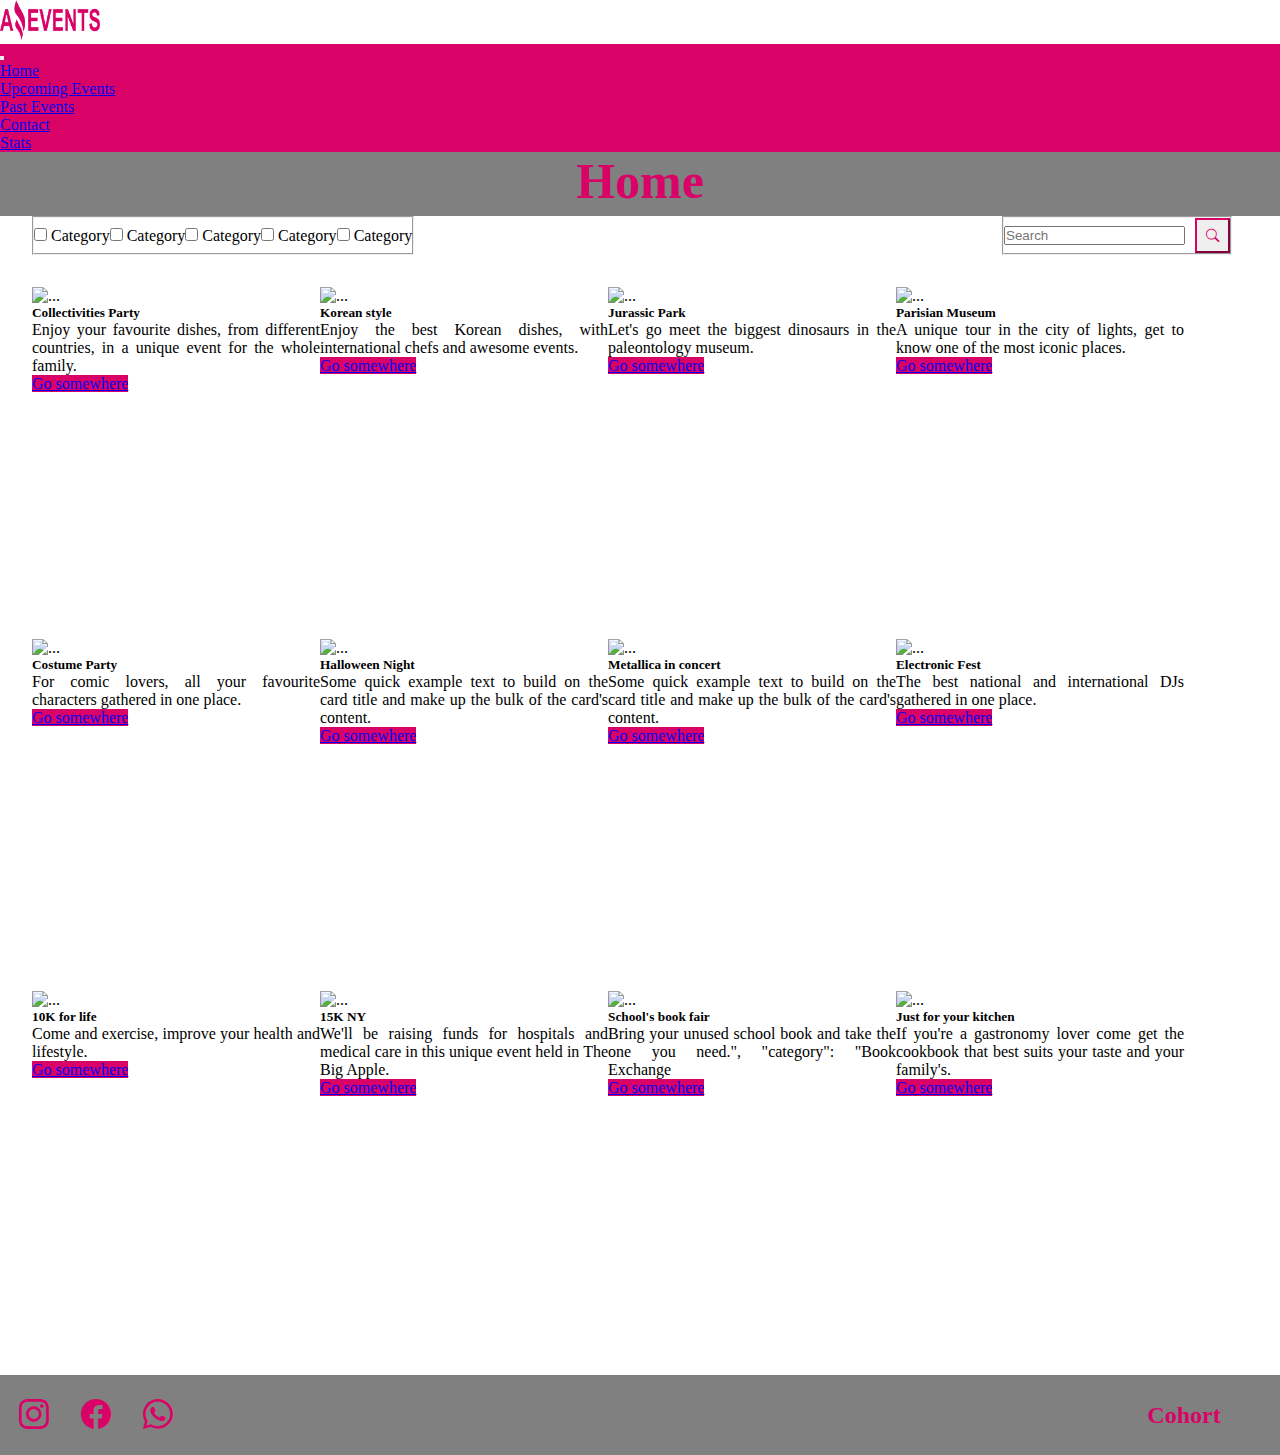
==== Task 1.2/index.html @ df98b1ba "task 2 intento." ====
<!DOCTYPE html>
<html lang="en">
<head>
    <meta charset="UTF-8">
    <meta http-equiv="X-UA-Compatible" content="IE=edge">
    <meta name="viewport" content="width=device-width, initial-scale=1.0">
    <title>Home</title>
    <link rel="stylesheet" href="./assets/styles/style.css">
    <link rel="stylesheet" href="https://cdn.jsdelivr.net/npm/bootstrap-icons@1.10.3/font/bootstrap-icons.css">
    <link href="https://cdn.jsdelivr.net/npm/bootstrap@5.3.0-alpha1/dist/css/bootstrap.min.css" rel="stylesheet" integrity="sha384-GLhlTQ8iRABdZLl6O3oVMWSktQOp6b7In1Zl3/Jr59b6EGGoI1aFkw7cmDA6j6gD" crossorigin="anonymous">
    <link rel="icon" type="image/x-icon" href="./assets/images/favico.png">
  </head>
<body>
    <header class="d-flex flex-row justify-content-between align-items-center bg-dark headerSize">
          <img src="./assets/images/logoAmazingEvents.png" alt="A EVENTS" class="ms-5 logoSize img-fluid">
          <nav class="navbar navbar-expand-lg colorLetras">
            <div class="container-fluid">
              <a class="navbar-brand" href="#"></a>
              <button class="navbar-toggler" type="button" data-bs-toggle="collapse" data-bs-target="#navbarNav" aria-controls="navbarNav" aria-expanded="false" aria-label="Toggle navigation">
                <span class="navbar-toggler-icon colorLetras"></span>
              </button>
              <div class="collapse navbar-collapse" id="navbarNav">
                <ul class="navbar-nav">
                  <li class="nav-item">
                    <a class="nav-link active" aria-current="page" href="index.html">Home</a>
                  </li>
                  <li class="nav-item">
                    <a class="nav-link" href="./upcoming.html">Upcoming Events</a>
                  </li>
                  <li class="nav-item">
                    <a class="nav-link" href="./past.html">Past Events</a>
                  </li>
                  <li class="nav-item">
                    <a class="nav-link" href="./contact.html">Contact</a>
                  </li>
                  <li class="nav-item">
                    <a class="nav-link" href="./stats.html">Stats</a>
                  </li>
                </ul>
              </div>
            </div>
          </nav>
    </header>
      <div class="contenedorTitulo">
        <h1>Home</h1>
      </div>
      <div class="searchBar">
        <form action="" class="formBar">
          <fieldset class="formBarField">
            <label class="m-3">
              <input type="checkBox">
              Category
            </label> 
            <label class="m-3">
              <input type="checkBox">
              Category
            </label>
            <label class="m-3">
              <input type="checkBox">
              Category
            </label>
            <label class="m-3">
              <input type="checkBox">
            Category
            </label>
            <label class="m-3">
              <input type="checkBox">
              Category
            </label>
          </fieldset>  
        <fieldset class="formBarField">
            <label>
              <input class="form-control me-2" type="search" placeholder="Search" aria-label="Search">
            </label>
            <label>
              <button class="boton" type="submit"><i class="bi bi-search"></i></button>
            </label>
          </fieldset>
        </form>
      </div>
      <div class="cards">
        <div class="card m-2 d-flex flex-column justify-content-center align-items-center" style="width: 18rem; height: 22rem;">
          <img src="https://i.postimg.cc/Fs03hQDt/Collectivities-Party.jpg" class="card-img-top m-3 " style="width: 220px; height: 130px;" alt="...">
          <div class="card-body d-flex flex-column justify-content-center align-items-center">
            <h5 class="card-title">Collectivities Party</h5>
            <p class="card-text" style="text-align: justify;">Enjoy your favourite dishes, from different countries, in a unique event for the whole family.</p>
            <a href="#" class="btn btn-primary" style="background-color: #D90368;">Go somewhere</a>
          </div>
        </div>
        <div class="card m-2 d-flex flex-column justify-content-center align-items-center" style="width: 18rem; height: 22rem;" >
          <img src="https://i.postimg.cc/ZmD3Xf57/Korean-style.jpg" class="card-img-top m-3" style="width: 220px; height: 130px;"alt="...">
          <div class="card-body d-flex flex-column justify-content-center align-items-center">
            <h5 class="card-title">Korean style</h5>
            <p class="card-text" style="text-align: justify;">Enjoy the best Korean dishes, with international chefs and awesome events.</p>
            <a href="#" class="btn btn-primary" style="background-color: #D90368;">Go somewhere</a>
          </div>
        </div>
        <div class="card m-2 d-flex flex-column justify-content-center align-items-center" style="width: 18rem; height: 22rem;">
          <img src="https://i.postimg.cc/GmHRkbNV/Jurassic-Park.jpg" class="card-img-top m-3" style="width: 220px; height: 130px;" alt="...">
          <div class="card-body d-flex flex-column justify-content-center align-items-center">
            <h5 class="card-title">Jurassic Park</h5>
            <p class="card-text" style="text-align: justify;">Let's go meet the biggest dinosaurs in the paleontology museum.</p>
            <a href="#" class="btn btn-primary" style="background-color: #D90368;">Go somewhere</a>
          </div>
        </div>
        <div class="card m-2 d-flex flex-column justify-content-center align-items-center" style="width: 18rem; height: 22rem;">
          <img src="https://i.postimg.cc/c4C2zXm8/Parisian-Museum.jpg" class="card-img-top m-3" style="width: 220px; height: 130px;" alt="...">
          <div class="card-body d-flex flex-column justify-content-center align-items-center">
            <h5 class="card-title">Parisian Museum</h5>
            <p class="card-text" style="text-align: justify;">A unique tour in the city of lights, get to know one of the most iconic places.</p>
            <a href="#" class="btn btn-primary" style="background-color: #D90368;">Go somewhere</a>
          </div>
        </div>
        <div class="card m-2 d-flex flex-column justify-content-center align-items-center" style="width: 18rem; height: 22rem;">
          <img src="https://i.postimg.cc/KYD0jMf2/comicon.jpg" class="card-img-top m-3" style="width: 220px; height: 130px;" alt="...">
          <div class="card-body d-flex flex-column justify-content-center align-items-center">
            <h5 class="card-title">Costume Party</h5>
            <p class="card-text" style="text-align: justify;">For comic lovers, all your favourite characters gathered in one place.</p>
            <a href="#" class="btn btn-primary" style="background-color: #D90368;">Go somewhere</a>
          </div>
        </div>
        <div class="card m-2 d-flex flex-column justify-content-center align-items-center" style="width: 18rem; height: 22rem;">
          <img src="https://i.postimg.cc/RZ9fH4Pr/halloween.jpg" class="card-img-top m-3" style="width: 220px; height: 130px;" alt="...">
          <div class="card-body d-flex flex-column justify-content-center align-items-center">
            <h5 class="card-title">Halloween Night</h5>
            <p class="card-text" style="text-align: justify;">Some quick example text to build on the card title and make up the bulk of the card's content.</p>
            <a href="#" class="btn btn-primary" style="background-color: #D90368;">Go somewhere</a>
          </div>
        </div>
        <div class="card m-2 d-flex flex-column justify-content-center align-items-center"" style="width: 18rem; height: 22rem;">
          <img src="https://i.postimg.cc/PrMJ0ZMc/Metallica-in-concert.jpg" class="card-img-top m-3" style="width: 220px; height: 130px;" alt="...">
          <div class="card-body d-flex flex-column justify-content-center align-items-center">
            <h5 class="card-title">Metallica in concert</h5>
            <p class="card-text" style="text-align: justify;">Some quick example text to build on the card title and make up the bulk of the card's content.</p>
            <a href="#" class="btn btn-primary" style="background-color: #D90368;">Go somewhere</a>
          </div>
        </div>
        <div class="card m-2 d-flex flex-column justify-content-center align-items-center"" style="width: 18rem; height: 22rem;">
          <img src="https://i.postimg.cc/KvsSK8cj/Electronic-Fest.jpg" class="card-img-top m-3" style="width: 220px; height: 130px;" alt="...">
          <div class="card-body d-flex flex-column justify-content-center align-items-center">
            <h5 class="card-title">Electronic Fest</h5>
            <p class="card-text" style="text-align: justify;">The best national and international DJs gathered in one place.</p>
            <a href="#" class="btn btn-primary" style="background-color: #D90368;">Go somewhere</a>
          </div>
        </div>
        <div class="card m-2 d-flex flex-column justify-content-center align-items-center"" style="width: 18rem; height: 22rem;">
          <img src="https://i.postimg.cc/fyLqZY9K/10-K-for-life.jpg" class="card-img-top m-3" style="width: 220px; height: 130px;" alt="...">
          <div class="card-body d-flex flex-column justify-content-center align-items-center">
            <h5 class="card-title">10K for life</h5>
            <p class="card-text" style="text-align: justify;">Come and exercise, improve your health and lifestyle.</p>
            <a href="#" class="btn btn-primary" style="background-color: #D90368;">Go somewhere</a>
          </div>
        </div>
        <div class="card m-2 d-flex flex-column justify-content-center align-items-center" style="width: 18rem; height: 22rem;">
          <img src="https://i.postimg.cc/zv67r65z/15kny.jpg" class="card-img-top m-3" style="width: 220px; height: 130px;" alt="...">
          <div class="card-body d-flex flex-column justify-content-center align-items-center">
            <h5 class="card-title">15K NY</h5>
            <p class="card-text" style="text-align: justify;">We'll be raising funds for hospitals and medical care in this unique event held in The Big Apple.</p>
            <a href="#" class="btn btn-primary" style="background-color: #D90368;">Go somewhere</a>
          </div>
        </div>
        <div class="card m-2 d-flex flex-column justify-content-center align-items-center" style="width: 18rem; height: 22rem;">
          <img src="https://i.postimg.cc/Sst763n6/book1.jpg" class="card-img-top m-3" style="width: 220px; height: 130px;" alt="...">
          <div class="card-body d-flex flex-column justify-content-center align-items-center">
            <h5 class="card-title">School's book fair</h5>
            <p class="card-text" style="text-align: justify;">Bring your unused school book and take the one you need.",
              "category": "Book Exchange</p>
            <a href="#" class="btn btn-primary" style="background-color: #D90368;">Go somewhere</a>
          </div>
        </div>
        <div class="card m-2 d-flex flex-column justify-content-center align-items-center" style="width: 18rem; height: 22rem;">
          <img src="https://i.postimg.cc/05FhxHVK/book4.jpg" class="card-img-top m-3" style="width: 220px; height: 130px;" alt="...">
          <div class="card-body d-flex flex-column justify-content-center align-items-center">
            <h5 class="card-title">Just for your kitchen</h5>
            <p class="card-text" style="text-align: justify;">If you're a gastronomy lover come get the cookbook that best suits your taste and your family's.</p>
            <a href="#" class="btn btn-primary" style="background-color: #D90368;">Go somewhere</a>
          </div>
        </div>
      </div>
      <footer>
        <div class="iconosSocialMedia">
          <i class="bi bi-instagram red"></i>
          <i class="bi bi-facebook red"></i>
          <i class="bi bi-whatsapp red"></i>
      </div>
      <h2>Cohort</h2>
      </footer>
      <script src="https://cdn.jsdelivr.net/npm/bootstrap@5.3.0-alpha1/dist/js/bootstrap.bundle.min.js" integrity="sha384-w76AqPfDkMBDXo30jS1Sgez6pr3x5MlQ1ZAGC+nuZB+EYdgRZgiwxhTBTkF7CXvN" crossorigin="anonymous"></script>
</body>
</html>
---- Task 1.2/assets/styles/style.css ----
*{
    margin: 0;
    padding: 0;
    
}

.logoSize{
    width: 100px;
    height: 40px;
}
.colorLetras{
    background-color: #D90368;
    color: #D90368;
}
body{
    display: flex;
    flex-direction: column;
    justify-content: center;
    align-items: center;
}
header{
    width: 100%;
}
.contenedorTitulo{
    background-color: gray;
    display: flex;
    flex-direction: row;
    justify-content: center;
    text-align: center;
    width: 100%;
    height: 4rem;
}
h1{
    color: #D90368 !important;
    font-size: 50px !important;
}
.searchBar{
    width: 100%;
    display: flex;
    flex-direction: row;
    justify-content: center;
}
.formBar{
    width: 100%;
    display: flex;
    flex-direction: row;
    justify-content: space-between;
    
}
.formBarField{
    display: flex;
    flex-direction: row;
    align-items: center;
    margin-left: 2rem;
    margin-right: 3rem;
}
.boton{
    width: 35px;
    height: 35px;
    margin-left: 10px;
    border-color: #D90368;
    color: #D90368;
}
.botonEnviar{
    border-color: #D90368;
    color: #D90368;
    width: 100px;
    margin-bottom: 2rem;
    margin-top: 1rem;
}
.cards{
    display: flex;
    flex-wrap: wrap;
    margin:2rem;
}
.cardImages{
    width: 1px;
}
footer{
    width: 100%;
    height: 5rem;
    background-color: gray;
    color: #D90368;
    display: flex;
    flex-direction: row;
    justify-content: space-between;
    text-align: center;
}
footer>h2{
    display: flex;
    flex-direction: row;
    justify-content: center;
    align-items: center;
    width: 15%;
}
.iconosSocialMedia{
    display: flex;
    flex-direction: row;
    justify-content: center;
    align-items: center;
    width: 15%;
}
.red{
    margin: 1rem;
    font-size: 30px;
}
.formContact{
    display:flex;
    flex-direction: column;
    justify-content: center;
    align-items: center;
    
}
.labelFormContact{
    display: flex;
    flex-direction: column;
    margin: 0.5rem;
}
.textFormContact{
    resize: none;
    width: 250px
  }
  .fieldTextForm{
    width: 250px;
  }
  table{
    width: 100%;
  }
td {
    width: 25%;
    text-align: center;
    border: 1px solid #D90368 !important;
    color: #D90368;
     }
th{
    width: 25% !important;
    text-align: center !important;
    border: 1px solid #D90368 !important;
    background-color: #D3D0D0;
    color: #D90368;
    }
.events{
    border-style: solid;
    border-color: #D3D0D0;
    display: flex;
    flex-direction: row;

}
.imagesEvents{
    width: 400px;
    height: 400px;
    margin: 1rem;
}
.textEvents{
    height: 400px;
}
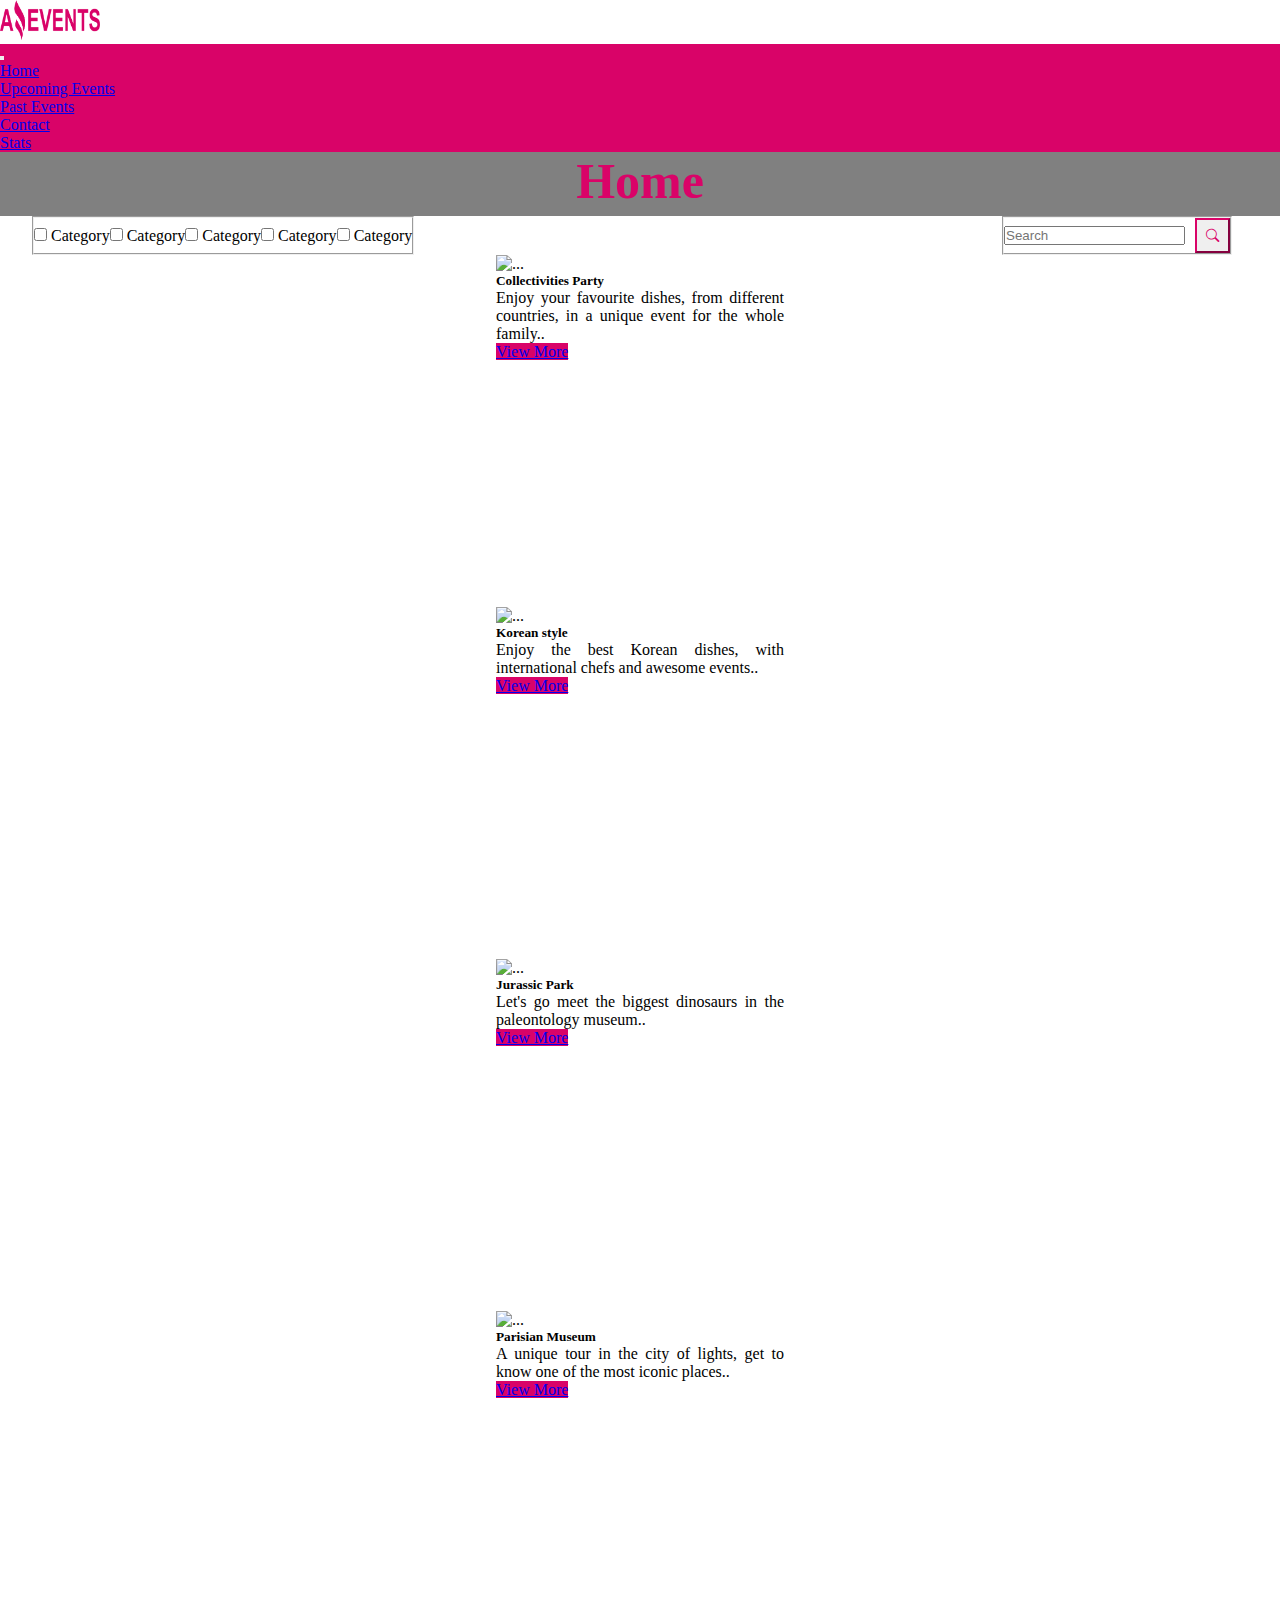
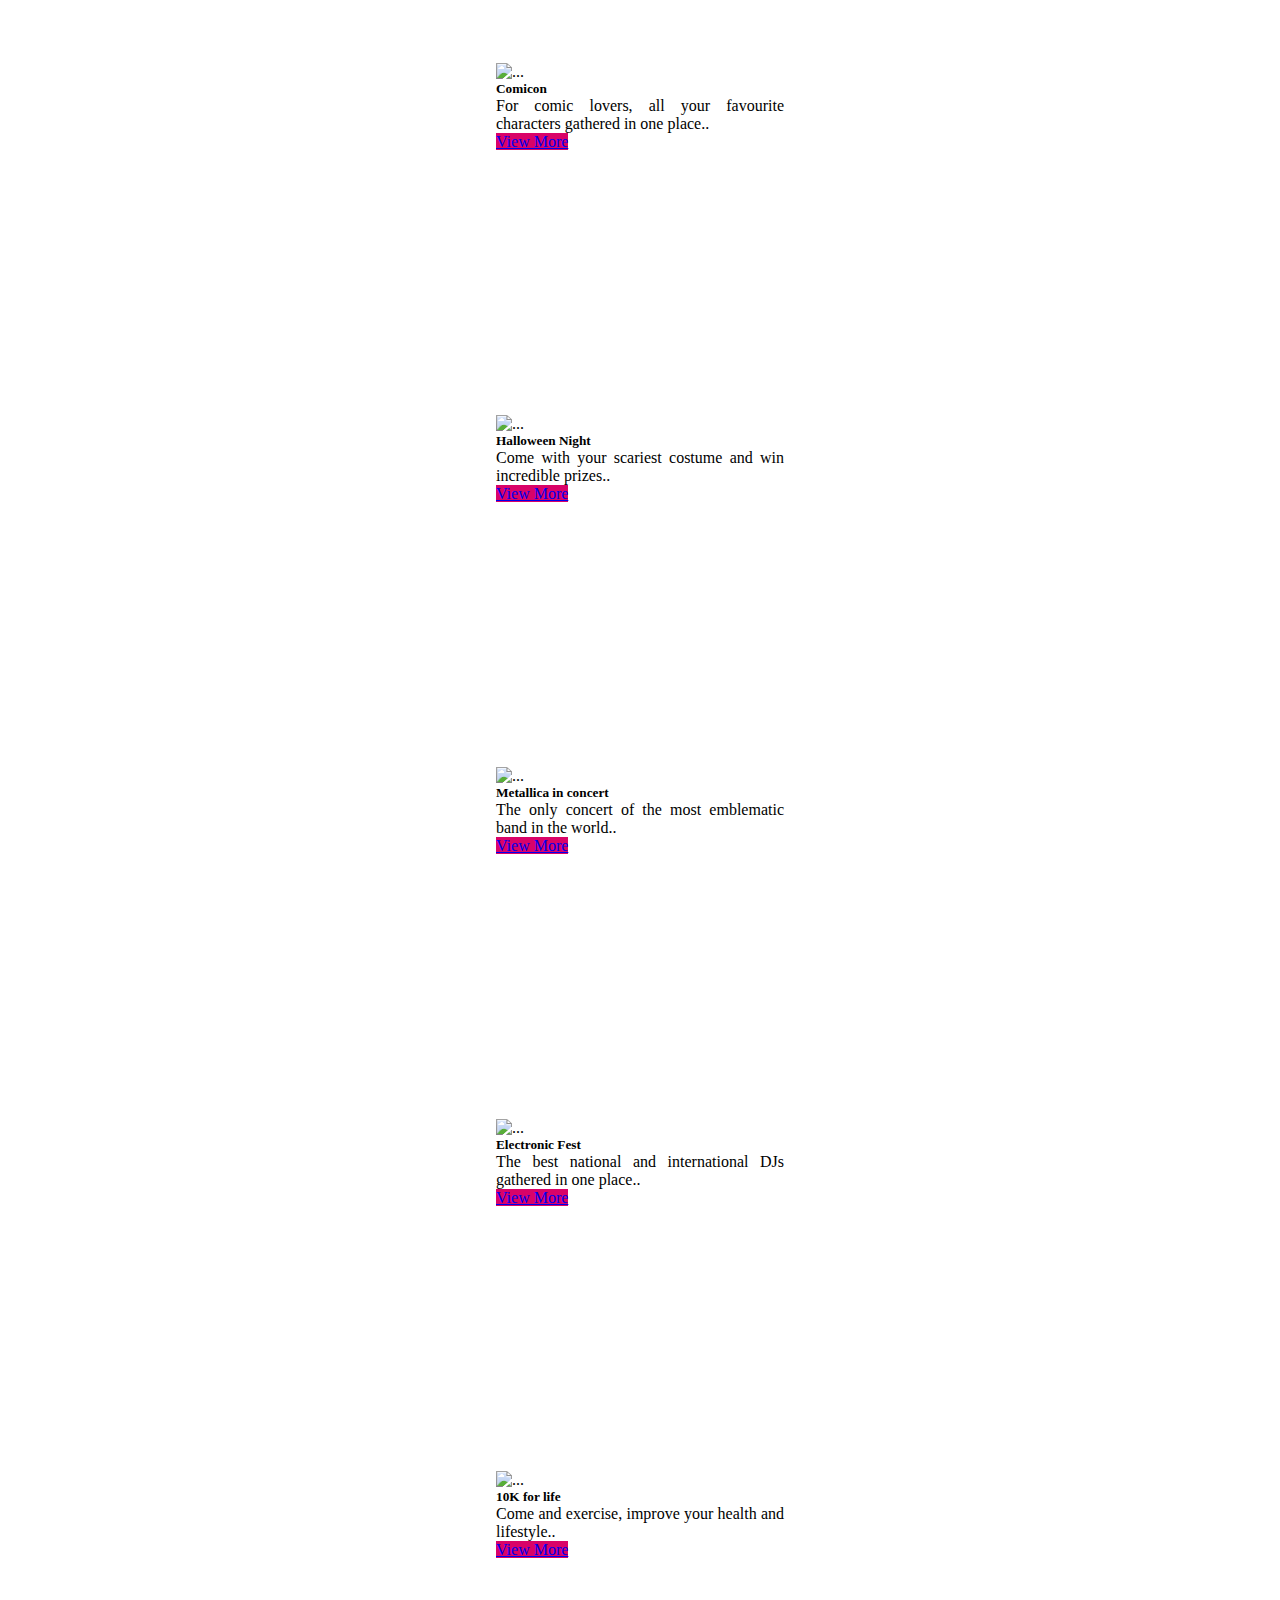
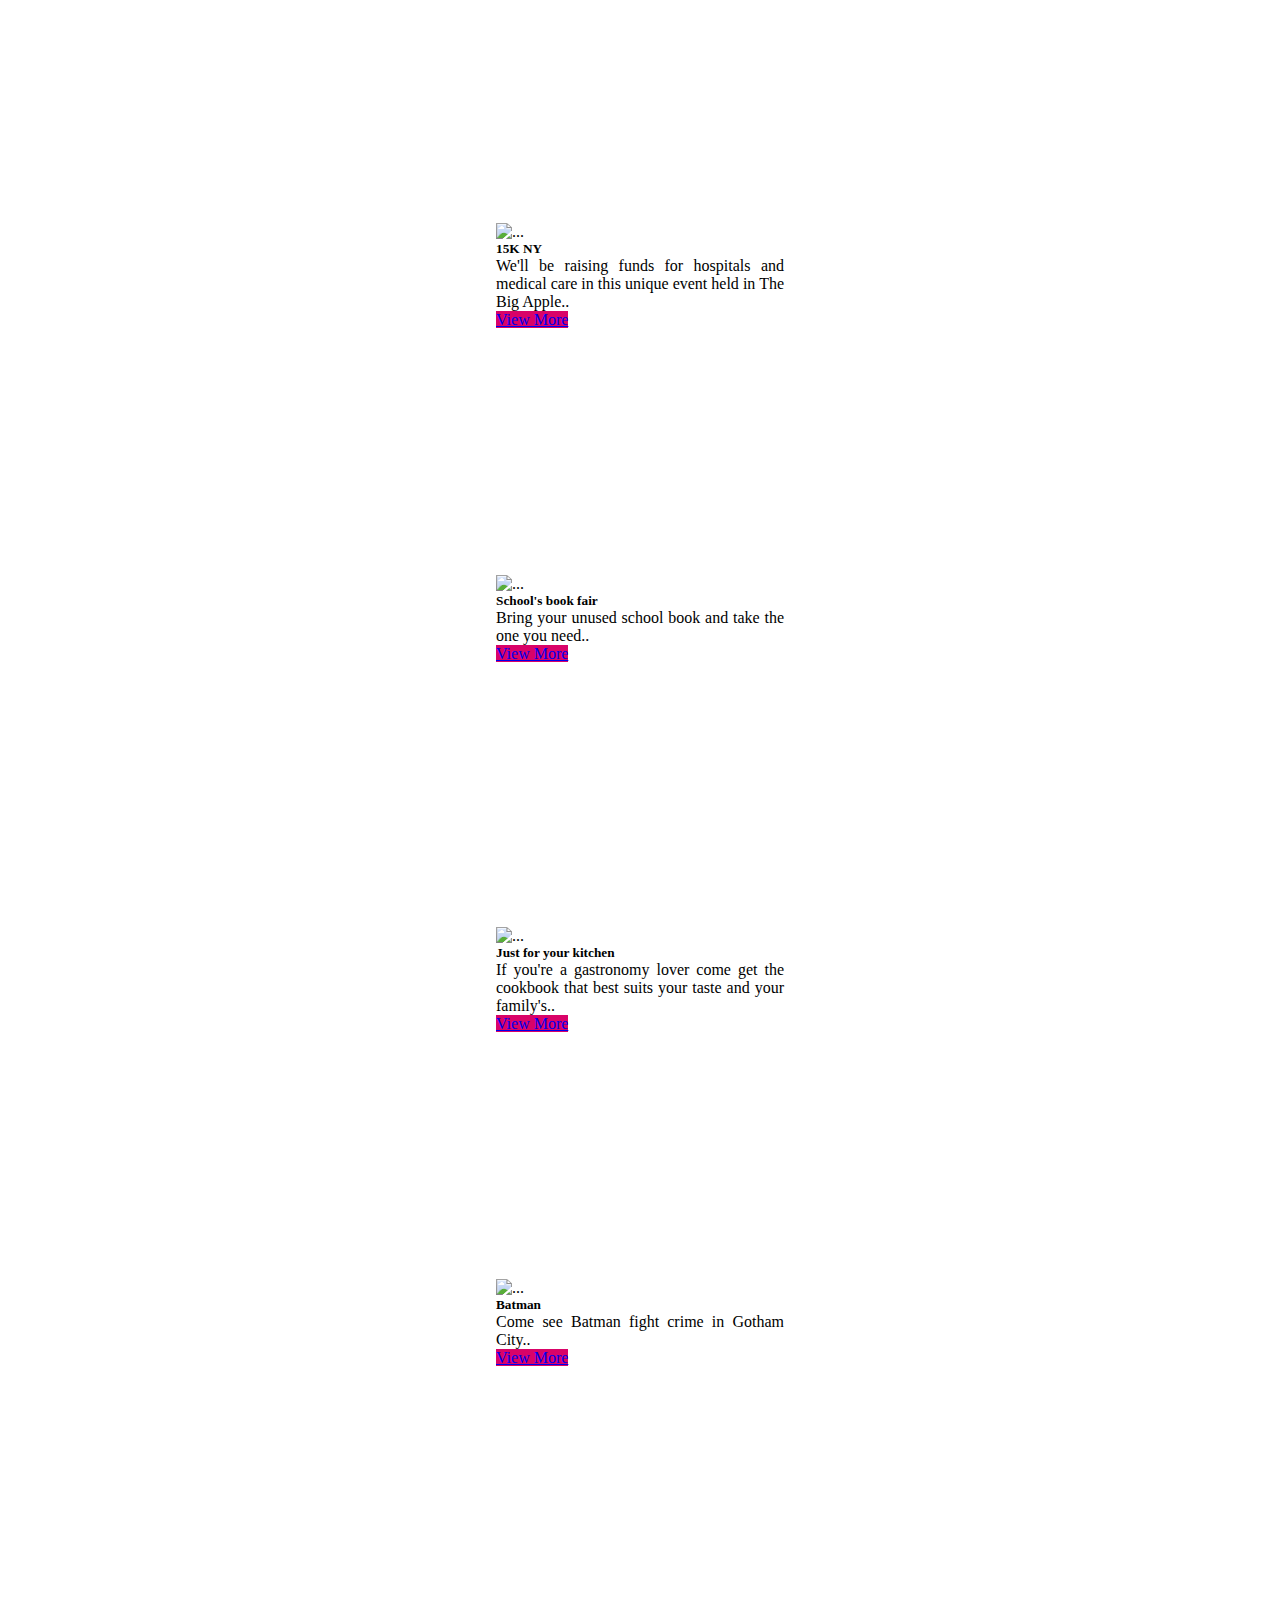
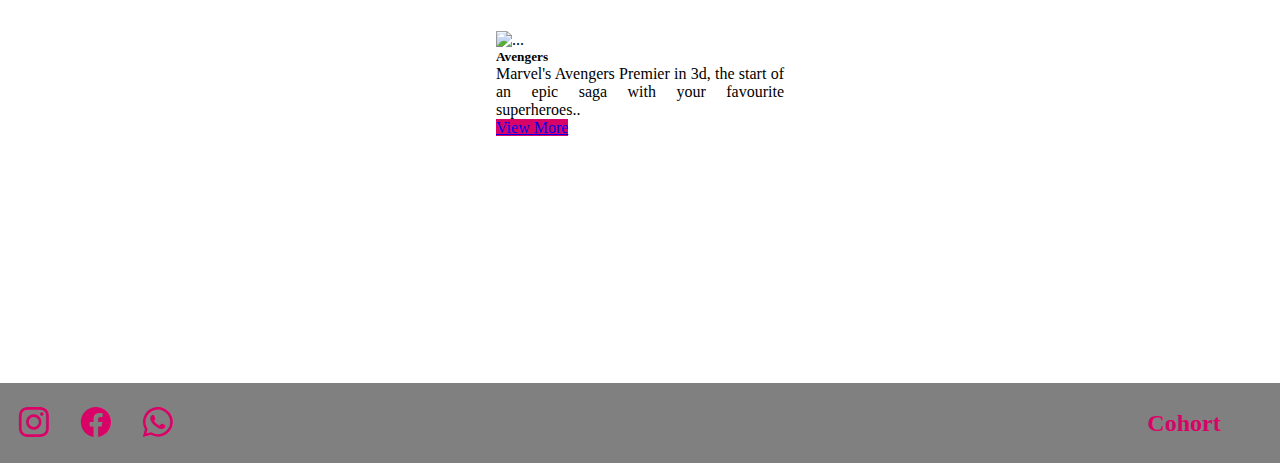
==== commit ba0b5ffd: "task 2 mejorada" ====
--- a/Task 1.2/index.html
+++ b/Task 1.2/index.html
@@ -78,8 +78,8 @@
           </fieldset>
         </form>
       </div>
-      <div class="cards">
-        <div class="card m-2 d-flex flex-column justify-content-center align-items-center" style="width: 18rem; height: 22rem;">
+      <div class="cards" id="cards">
+        <!-- <div class="card m-2 d-flex flex-column justify-content-center align-items-center" style="width: 18rem; height: 22rem;">
           <img src="https://i.postimg.cc/Fs03hQDt/Collectivities-Party.jpg" class="card-img-top m-3 " style="width: 220px; height: 130px;" alt="...">
           <div class="card-body d-flex flex-column justify-content-center align-items-center">
             <h5 class="card-title">Collectivities Party</h5>
@@ -175,7 +175,7 @@
             <p class="card-text" style="text-align: justify;">If you're a gastronomy lover come get the cookbook that best suits your taste and your family's.</p>
             <a href="#" class="btn btn-primary" style="background-color: #D90368;">Go somewhere</a>
           </div>
-        </div>
+        </div> -->
       </div>
       <footer>
         <div class="iconosSocialMedia">
@@ -186,5 +186,7 @@
       <h2>Cohort</h2>
       </footer>
       <script src="https://cdn.jsdelivr.net/npm/bootstrap@5.3.0-alpha1/dist/js/bootstrap.bundle.min.js" integrity="sha384-w76AqPfDkMBDXo30jS1Sgez6pr3x5MlQ1ZAGC+nuZB+EYdgRZgiwxhTBTkF7CXvN" crossorigin="anonymous"></script>
+      <script src="./datos.js"></script>
+      <script src="./main.js"></script>
 </body>
 </html>--- a/Task 1.2/assets/styles/style.css
+++ b/Task 1.2/assets/styles/style.css
@@ -68,11 +68,13 @@
     margin-bottom: 2rem;
     margin-top: 1rem;
 }
-.cards{
+/* #cards{
+    width: 100%;
     display: flex;
     flex-wrap: wrap;
     margin:2rem;
-}
+    
+} */
 .cardImages{
     width: 1px;
 }
